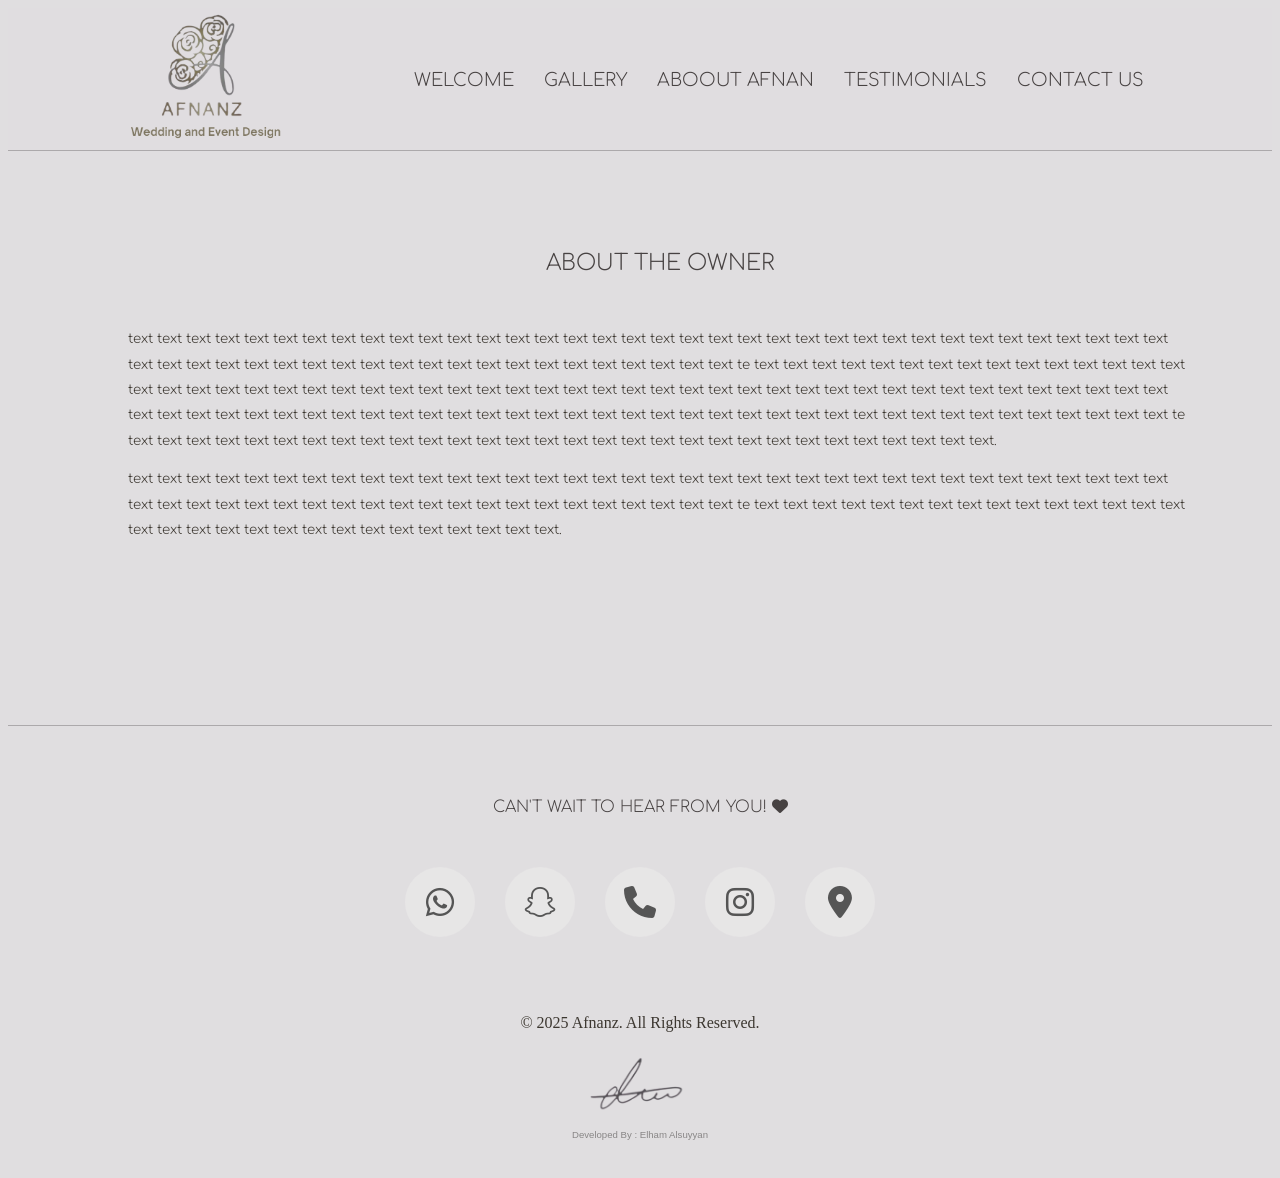
==== about.html @ 3531a4f0 "initial" ====
<!DOCTYPE html>
<html lang="en">

<head>

  <meta charset="UTF-8">
  <meta name="viewport" content="width=device-width, initial-scale=1.0">
  <title>Afnanz</title>
  <link rel="stylesheet" href="styles.css">
  <link rel="preconnect" href="https://fonts.googleapis.com">
  <link rel="preconnect" href="https://fonts.gstatic.com" crossorigin>
  <link href="https://fonts.googleapis.com/css2?family=Lugrasimo&family=Playwrite+AU+SA:wght@100..400&display=swap"
    rel="stylesheet">
  <!--to user html icons   -    from the most popular package, called 'Font Awesome' Icons.-->
  <link href="https://cdnjs.cloudflare.com/ajax/libs/font-awesome/6.6.0/css/all.min.css" rel="stylesheet">
  <link rel="preconnect" href="https://fonts.googleapis.com">
  <link rel="preconnect" href="https://fonts.gstatic.com" crossorigin>
  <link href="https://fonts.googleapis.com/css2?family=Zain:ital,wght@0,200;0,300;0,400;0,700;0,800;0,900;1,300;1,400&display=swap" rel="stylesheet">

 

<link rel="preconnect" href="https://fonts.googleapis.com">
<link rel="preconnect" href="https://fonts.gstatic.com" crossorigin>
<link href="https://fonts.googleapis.com/css2?family=Comfortaa:wght@300..700&family=Encode+Sans+SC:wght@100..900&family=Red+Hat+Text:ital,wght@0,300..700;1,300..700&family=Zain:ital,wght@0,200;0,300;0,400;0,700;0,800;0,900;1,300;1,400&display=swap" rel="stylesheet">








</head>

<body>

  <main>


    <!-- #####################################Header################################################## -->


    <!-- Header -->
    <header class="header">
      <!-- Logo -->
      <div class="logo-container">
        <img src="photos/icon.png" class="logo" alt="Logo">
      </div>
      <button class="menu-toggle">menu</button>
      <!-- Navigation Menu -->
      <nav class="menu">
        <ul>
          <li><a href="index.html">Welcome</a></li>
          <li><a href="gallery.html">Gallery</a></li>
          <li><a href="about.html">Aboout Afnan</a></li>
          <li><a href="testimonials.html">Testimonials</a></li>
          <li><a href="#contact">Contact Us</a></li>
        </ul>
      </nav>
    </header>


    <!-- #####################################Header-End################################################## -->





    
    <!-- About Afnan Section -->
    <section id="about" class="section-afnan">

        <div class="about-container">
         
          <div class="about-content">
            <h2>About the Owner</h2>
            <br>
            <p>
              Text Text Text Text Text Text Text Text Text Text Text Text Text Text Text Text Text Text Text Text Text
              Text Text Text Text Text Text Text
              Text Text Text Text Text Text Text Text Text Text Text Text Text Text Text Text Text Text Text Text Text
              Text Text Text Text Text Text Text Text Te
              Text Text Text Text Text Text Text Text Text Text Text Text Text Text Text Text Text Text Text
              Text Text Text Text Text Text Text Text Text Text Text
              Text Text Text Text Text Text Text Text Text Text Text Text Text Text Text Text Text Text Text Text Text
              Text Text Text Text Text Text Text
              Text Text Text Text Text Text Text Text Text Text Text Text Text Text Text Text Text Text Text Text Text
              Text Text Text Text Text Text Text Text Te
              Text Text Text Text Text Text Text Text Text Text Text Text Text Text Text Text Text Text Text
              Text Text Text Text Text Text Text Text Text Text Text.
            </p>
            <p>
              Text Text Text Text Text Text Text Text Text Text Text Text Text Text Text Text Text Text Text Text Text
              Text Text Text Text Text Text Text
              Text Text Text Text Text Text Text Text Text Text Text Text Text Text Text Text Text Text Text Text Text
              Text Text Text Text Text Text Text Text Te
              Text Text Text Text Text Text Text Text Text Text Text Text Text Text Text Text Text Text Text
              Text Text Text Text Text Text Text Text Text Text Text.
            </p>
          </div>
        </div>
        </div>
  
      </section>
  
  

      
      




      
    <!-- Contact Us Section -->
    <section id="contact" class="contact-section">

      <div class="body-div">

        <h4 class="contact-h4">Can't wait to hear from you! <i class="fa-solid fa-heart"></i></h4>
        <div class="contact-icons">
          <a href="https://wa.me/966500180181" target="_blank"><i class="fa-brands fa-whatsapp"></i></a>
          <a href="https://www.snapchat.com/add/afnannz_events" target="_blank"><i class="fab fa-snapchat"></i></a>
          <a href="tel:966500180181" target="_blank"><i class="fa-solid fa-phone"></i></a>
          <a href="https://l.wl.co/l?u=https://instagram.com/afnannz_weddings_?igshad%3DYmMTA2M2Y%3D" target="_blank"><i
              class="fab fa-instagram"></i></a>
          <a href="https://maps.app.goo.gl/Q1tNdZCwXKK1D2ro8?g_st=ic" target="_blank"><i
              class="fa-solid fa-location-dot"></i></a>

        </div>

      </div>

    </section>



    <!-- ################################Footer####################################################### -->

    <footer>
      <p style="font-family:-apple-system, BlinkMacSystemFont; text-transform: none;" >&copy; 2025 Afnanz. All Rights Reserved.</p>
      <a href="https://elm1100.github.io/eResume/"><img src="photos/elm.png" class="elm"></a>
      <p class="e-name" > Developed by : Elham Alsuyyan</p>
    </footer>

    <!-- ################################Footer-end####################################################### -->










        <!--Managing togge button on-pressed action-->
  <script>
    document.addEventListener("DOMContentLoaded", function () {
      const menuToggle = document.querySelector(".menu-toggle");
      const menu = document.querySelector(".menu");

      // Toggle menu visibility
      menuToggle.addEventListener("click", function () {
        menu.classList.toggle("active");
      });

      // Close menu when a navigation link is clicked
      document.querySelectorAll(".menu a").forEach((link) => {
        link.addEventListener("click", function () {
          menu.classList.remove("active");
        });
      });
    });
  </script>




    </body>

    </html>
---- styles.css ----
li {

  text-align: center;
}

ul {
  justify-items: center;
}

.bg-img {
  opacity: 0.4;
  margin-bottom: 0;
}




p ,p4{
  font-family: "Comfortaa", serif;
  color: rgb(71, 66, 66);
  font-weight: lighter;
  text-transform: capitalize;
}

body {

  font-family: "Comfortaa", serif;
  color: rgb(71, 66, 66);
  font-weight: lighter;
  
  background: rgb(224, 222, 224);
 
max-width: 100%;


}


h1,
h2,
h3,
h4 {
  font-family: "Comfortaa", serif;
  color: rgb(71, 66, 66);
  font-size:22px;
  text-transform:uppercase;
  font-weight: lighter;
}



p {
  font-family: "Comfortaa", serif;
  color: rgb(60, 55, 48);
  font-weight: lighter;
  text-transform:lowercase;
}






@media (max-width: 768px) {
 
body {

  font-family: "Comfortaa", serif;
  color: rgb(71, 66, 66);
  font-weight: lighter;
  
  background: rgb(224, 222, 224);
 
max-width: 100%;


}


h1,
h2,
h3,
h4 {
  font-family: "Comfortaa", serif;
  color: rgb(71, 66, 66);
  font-size: medium;
  text-transform:uppercase;
  font-weight: lighter;
}



p {
  font-family: "Comfortaa", serif;
  color: rgb(60, 55, 48);
  font-weight: lighter;
  font-size: small;
  text-transform:lowercase;
}


}







main {
  margin-top: 1px;
  width: 100%;
}





/* Hamburger menu button for mobile */
.menu-toggle {
  display: none;
  font-size: 15px;
  background: none;
  border: none;
  cursor: pointer;
}

/* Default styles for larger screens (e.g., laptops) */
.menu {
  display: flex;
  /* Ensures the menu is visible and horizontal by default */
  list-style: none;
  gap: 1rem;
  /* Adds spacing between items */
}


@media (min-width: 768px) {

  .logo-welcome {
    display: none;

  }
}



/* Hide the menu and activate dropdown behavior on smaller screens */
@media (max-width: 768px) {

  .logo {
    display: none;
  }

  header {
    display: flex;
    font-family: "Comfortaa", serif;
    justify-content: center; /* Center all items horizontally */
    align-items: center; /* Center all items vertically */
    border-bottom: 1px solid #ddd; /* Optional border for styling */
    gap: 10%; /* Adjusts space between child elements */
    width: 100%; /* Full width of the viewport */
    text-align: center;
    top: 0; /* Sticks the header to the top */
    position: fixed; /* Keeps the header fixed while scrolling */
    padding: 15px; /* Space inside the header */
    column-gap: 0px;
    z-index: 1000; /* Ensures the header is above content */

  }
  

  .menu {
    display: none;
    /* Hide the menu initially */
    
    /* Stack the menu items vertically */
    padding: 1rem;
    /* Optional: Add padding for dropdown */
    position: absolute;
    /* Position the menu absolutely */
    top: 50px;
    /* Position the menu directly below the button (adjust this value to match the button's height) */
    right: 0;
    /* Align to the right edge */
    width: 100%;
    /* Adjust the width of the menu */
    height: auto;
    /* Full height of the screen minus the button's height */

    /* Optional: Add a shadow for dropdown */
    overflow-y: auto;
    font-family: "Comfortaa", serif;
    /* Add scrolling if content overflows */
    z-index: 1000;
    /* Ensure the menu appears on top of other elements */
    background-color: #f4f4f4;


  }

  .menu ul {
width: 100%;
    font-size: smaller;
    /*nothing changes*/
margin-bottom: 20px;
    color: rgb(60, 55, 48);
    border-bottom:  2px solid #0c0b0b3f;

  }

  .menu.active {
    display: flex;
    /* Show the dropdown menu when active */
   
    padding: 0px;
    font-size: xx-small;
    width: 100%;

  }

  .menu a {
    font-size: small;
    line-height: 2.5em;
    font-family: "Comfortaa", serif;
  color: rgb(71, 66, 66);
  font-weight: lighter;
  text-transform:uppercase;
  }

  .menu-toggle {
    display: block;
    
    /* Scales with the container */
    padding-right: 0;
    /* Remove padding that shifts alignment */
    color: rgb(60, 55, 48);
    width: auto;
    /* Width as a percentage of the viewport width */
    height: auto;
    /* Height adjusts automatically to maintain proportions */
    padding: 0px;
    /* Centering styles */
    display: flex;
    /* Enable flexbox */
    justify-content: center;
    /* Center horizontally */
    font-family: "Comfortaa", serif;
    align-items: center;
    /* Center vertically */
    margin: 0 auto;
    /* Center within the container */
    margin-left: 0px;
    margin-right: 0px;
    margin-top: 10px;
    margin-bottom: 10px;
  }


}



/* Header container */
header {
  display: flex;
  justify-content: center;
  align-items: center;
  padding: 20px 10px;
  padding-bottom: 3px;
  border-bottom: 1px solid #0c0b0b3f;
  position: relative;
  padding-top: 5px;
  width: auto;
  top: 0;
  z-index: 1000;
  background: rgba(224, 222, 224, 0.774);
}

header img {
  justify-content: left;
}

header:hover {

  transition: 2s;

}

/* Logo styling */
.logo-container {
  text-align: center;

}

.logo {
  max-height: 130px;
  /* Adjust logo height as needed */
  object-fit: contain;
  padding-right: 120px;
  width: auto;
}

/* Navigation menu */
.menu ul {
  display: flex;
  justify-content: center;
  list-style: none;
  padding: 0;
  margin: 0;
  
 
  gap: 40px;
  column-gap: 10px;
  background: rgba(224, 222, 224, 0.774);
  

}

.menu li {
  display: inline-block;

}

.menu a {
  text-decoration: none;
  color: rgb(60, 55, 48);
  font-size: large;
  font-family: "Comfortaa", serif;
  color: rgb(71, 66, 66);
  font-weight: lighter;
  text-transform:uppercase;
  padding: 5px 10px;
  transition: color 0.3s ease;
}

.menu a:hover {
  color: #888;
}

/* Ensure responsiveness */
@media screen and (max-width: 768px) {
  .menu ul {
    flex-direction: column;
    gap: 20px;
  }

  .menu a {
    font-size: 14px;
  }
}
















.section {
  padding: 50px;
  text-align: center;

  scroll-margin-top: 180px;
}


@media (max-width: 768px) {


  .section {
    padding: 50px;
    text-align: center;
    scroll-margin-top: 180px;
  }


}

.section:nth-child(even) {

  background: #e0dee0;

}

.section:nth-child(odd) {
  background: #f4f4f4;

}

.section-afnan {
  scroll-margin-top: 60px;
  padding: 50px;
  margin-bottom: 90px;
  text-align: center;
  background: #e0dee0;
}



@media (max-width: 768px) {

  .section-afnan {
    scroll-margin-top: 80px;
    padding: 10px;

    text-align: center;
    background-image: linear-gradient(rgba(255, 255, 255, 0.7), rgba(255, 255, 255, 0.7)), url('photos/icon2.png');
    /* Apply a semi-transparent white overlay on top of the image */
    background-color: rgba(145, 142, 142, 0.9);
    /* Optional base color */
    background-blend-mode: overlay;
    /* Blend overlay effect */

    background-position: center;
    /* Center the image */

  }

}

.contact-section {
  padding: 50px;
  text-align: center;
  scroll-margin-top: 180px;
  background: #e0dee0;
  padding-bottom: 0px;
  border-top: 1px solid #0c0b0b3f;
}





.gallery-section {
  scroll-margin-top: 168px;
  padding: 20px;
  text-align: center;
  background: #e0dee0;
  padding-bottom: 40px;

}

@media (max-width: 768px) {

  .gallery-section {

    padding: 20px;
    text-align: center;
    background: #e0dee0;

  }

}


.welcome-section {
  padding: 50px;
  background: #e0dee0;
  /* Semi-transparent overlay color */
  background-blend-mode: overlay;
  height: 680px;
  display: flex;
  padding-top: 0px;
gap: 0px;
  row-gap: 0px;
  padding-bottom: 0px;
  flex-direction: column;
  justify-content: center;
  align-items: center;
  text-align: center;
  /* Centers text within each element */

}

.welcome-icon {
  display: none;
}

@media (min-width: 1200px) {
  .photo-grid {
    gap: 30px;
    padding: 20px;

  }
}

@media (max-width: 768px) {
  .welcome-section {

    padding: 10px;
    text-align: center;
    padding-top: 0px;
    background: #e0dee0;
    /* Semi-transparent overlay color */

    display: flex;
    flex-direction: column;
    justify-content: center;
    align-items: center;
    text-align: center;
    /* Centers text within each element */
    height: 600px;
    padding-bottom: 60px;
  }

  .welcome-icon {
    display: inline;
    height: 130px;
    
    margin-bottom: 30px;


  }

}




















.container {
  max-width: 1200px;
  margin: auto;
  padding: 15px;
}

h2 {
  font-family: "Comfortaa", serif;
  padding-top: 20px;
  padding-bottom: 20px;
  margin: 0;
}

.testimonial {
  font-family: "Comfortaa", serif;

}

.testimonial-p {

  font-family: "Comfortaa", serif;
  line-height: 1.7;
  font-weight: bold;

  font-size: medium;

}















.about-container {
  display: flex;
  align-items: center;
  justify-content: center;
  padding: 30px;
  max-width: 1200px;
  margin: auto;

}

.about-image {
  flex: 1;
  max-width: 20%;
  height: auto;
  margin-right: 30px;
}

.about-image img {
  width: 90%;
  height: auto;
  border-radius: 10px;
}

@media (max-width: 768px) {
  .about-image {
    display: none;
    /* Hide the image container */
  }
}

.about-content {
  flex: 1;
  padding-left: 40px;
}

@media (max-width: 768px) {
  .about-content {
    flex: 1 1 100%;
    /* Allow it to take the full width */
    padding-left: 0;
    /* Remove left padding for better alignment */
    text-align: center;
    /* Optional: Center-align the text if needed */
  }
}



.about-content p {
  font-size: smaller;
  line-height: 1.9;
  text-align: left;
}


@media (max-width: 768px) {

  .about-container img {
    display: none;

  }


  .about-container {
    display: flex;
    align-items: center;
    justify-content: center;
    padding: 35px;
    padding-top: 0px;
    max-width: 1200px;
    margin: auto;

  }


}









.contact-icons {
  display: flex;
  gap: 30px;
  /* Adjust gap for smaller screens */
  width: 100%;
  justify-content: center;
  align-items: center;
  flex-wrap: wrap;
  /* Ensure icons wrap on smaller screens */
  padding-top: 30px;
}

.contact-icons a {
  text-decoration: none;
  color: #555;
  font-size: 2rem;
  /* Default size */
  transition: color 0.3s ease;
}

.contact-icons a:hover {
  color: #0078d7;
}

.contact-icons i {
  display: inline-block;
  width: 70px;
  height: 70px;
  background: #e7e6e6;
  border-radius: 50%;
  display: flex;
  justify-content: center;
  align-items: center;
  transition: background 0.3s ease;
}

.contact-icons i:hover {
  background: #0078d7;
  color: #fff;
}

/* Responsive styles for smaller screens */
@media (max-width: 768px) {
  .contact-icons {
    gap: 20px;
    /* Reduce gap for smaller screens */
  }

  .contact-icons i {
    width: 50px;
    /* Smaller icon size */
    height: 50px;
  }

  .contact-icons a {
    font-size: 1.5rem;
    /* Adjust font size */
  }
}

@media (max-width: 480px) {
  .contact-icons {
    gap: 15px;
    /* Further reduce gap */
  }

  .contact-icons i {
    width: 40px;
    /* Even smaller icon size */
    height: 40px;
  }

  .contact-icons a {
    font-size: 1.2rem;
    /* Smaller font size for mobile */
  }

}

.contact-h4 {
  font-size: medium;
  text-decoration: wavy;
}



.body-div {
  width: 100%;

  font-family: "Comfortaa", serif;
  justify-content: center;
  align-items: center;
  height: 20vh;
  margin: 0;
}









.e-name {
  margin-top: 0px;
  font-family: 'Trebuchet MS', 'Lucida Sans Unicode', 'Lucida Grande', 'Lucida Sans', Arial, sans-serif;
  text-transform: capitalize;
  color: rgb(136, 134, 134);
  font-size: 0.6rem;
}




.elm {
  width: 150px;
  height: auto;
}

.elm:hover {

  width: 150px;
  height: auto;
}


footer {
  text-align: center;
  padding: 20px;
  font-family: "Comfortaa", serif;
  background: #e0dee0;
  color: rgb(60, 55, 48);
}



























p {
  font-family: "Comfortaa", serif;
}



h1,
h2,
h3,
h4 {
  font-family: "Comfortaa", serif;
}


.logo-gallery {
  width: 12%;
  padding-right: 30px;
}

/* General grid styling */
.photo-grid {

  display: grid;
  grid-template-columns: 1fr 1fr;
  /* Responsive columns */
  gap: 20px;

  padding: 10px;
  /* Reduced padding for better responsiveness */
}



.photo-item {
  text-align: center;
  background: white;
  overflow: hidden;


  padding: 20px;
  /* Reduced padding for smaller items on smaller screens */

}

/* Image styling */
.photo-item img {
  width: 100%;
  height: 100%;
  display: block;
}




/* Photo label styling */
.photo-label {
  font-size: 16px;
  font-family: "Comfortaa", serif;
  margin: 10px 0;
  color: #666;
  margin-top: 15px;
  /* Reduced margin for smaller screens */
}

.menu-toggle-back {

  display: block;
  font-size: 2em;
  /* Scales with the container */
  padding-right: 80px;
  color: #dd0c0c;
  /* Show the toggle button on small screens */
  width: 10vw;
  /* Width as a percentage of the viewport width */
  height: auto;
  /* Height adjusts automatically to maintain proportions */
  align-items: flex-start;
  border: 0;
  padding-right: auto;
  padding: 40px;
  background-color: rgba(0, 0, 0, 0)
}



/* Media query for larger screens */
@media (min-width: 1200px) {
  .photo-grid {
    gap: 30px;
    padding: 20px;

  }





  .photo-item {
    padding: 30px;
  }

  .photo-label {
    font-size: 18px;
  }
}

/* Media query for smaller screens */
@media (max-width: 768px) {
  .photo-grid {
    grid-template-columns: repeat(auto-fit, minmax(200px, 1fr));
    /* Adjust for smaller screens */
    padding: 20px;

    padding-left: 0px;
    padding-right: 0px;
  }

  .photo-item {
    padding: 15px;
  }

  .logo-gallery {
    display: none;
  }

  .photo-label {
    font-size: 14px;
  }
}

.menu-toggle-back {

  display: block;
  font-size: 2em;
  /* Scales with the container */
  padding-right: 80px;
  color: #dd0c0c;
  /* Show the toggle button on small screens */
  width: 10vw;
  /* Width as a percentage of the viewport width */
  height: auto;
  /* Height adjusts automatically to maintain proportions */
  align-items: flex-start;
  border: 0;
  padding-right: auto;
  padding: 3%;

}

/* Media query for very small screens */
@media (max-width: 480px) {
  .photo-grid {
    grid-template-columns: 1fr;
    /* Single column layout */
    gap: 10px;
  }

  .photo-item {
    padding: 10px;
  }

  .photo-label {
    font-size: 12px;
  }
}


.arrow {
  position: absolute;
  top: 50%;
  transform: translateY(-50%);
  background: transparent;
  border: none;
  font-size: 24px;
  cursor: pointer;
}

.arrow.left {
  left: 10px;
}

.arrow.right {
  right: 10px;
}







/* Photo item styling */
.photo-item1 {

  /* Reduced padding for smaller items on smaller screens */
  text-align: center;
  font-size: 18px;
  font-weight: bold;
  margin-bottom: 10px;
  position: relative;
  display: flex;
  flex-direction: column;
  align-items: center;
  padding: 10px;
  /* Add padding around the div */
  height: 30rem;
  padding-left: 0px;
  padding-right: 0px;
}

.category-label {
  text-align: center;
  font-size: 18px;
  font-weight: bold;
  margin-bottom: 10px;
}

/* Image styling */
.photo-item1 img {
  width: 100%;
  height: 100%;
  max-width: 100%;
  /* Ensures images fit properly */
  display: block;
  /* Prevents extra spacing under images */
  display: none;
}

.photo-item1 img.active {
  width: 100%;
  height: 100%;
  display: block;
}




/* Photo item styling */
.photo-item2 {
  text-align: center;
  background: white;
  overflow: hidden;
  border-radius: 10px;
  box-shadow: 0 4px 6px rgba(0, 0, 0, 0.1);
  padding: 10px;
  position: relative;
  height: 15rem;
  max-width: 700px;
  overflow: hidden;
  /* Reduced padding for smaller items on smaller screens */
}

/* Image styling */
.photo-item2 img {
  width: 100%;
  height: 100%;

  display: none;
}

.photo-item2 img.active {
  width: 100%;
  height: 100%;
  display: block;
}





























.grid-container {
  display: grid;
  grid-template-columns: 1fr;
  gap: 40px;
  /* Reduced gap */
  padding: 10px;
  padding-top: 20px;
  justify-items: center;
}

@media (max-width: 780px) {
  .grid-container {
    grid-template-columns: 1fr;
    gap: 10px;
    padding-top: 40px;
  }
}

.grid-item {
  position: relative;
  background: #605f5f12;
  border-radius: 8px;
  overflow: hidden;
  box-shadow: 0 4px 6px rgba(0, 0, 0, 0.1);
  font-size: 0.85rem;
  padding: 10px;

  /* Allow height to adjust dynamically */
  text-align: center;
  width: 89%;
}

@media (max-width: 780px) {

  .grid-item {
    position: relative;
    background: #fff;
    border-radius: 8px;
    overflow: hidden;
    box-shadow: 0 4px 6px rgba(0, 0, 0, 0.1);
    font-size: 0.85rem;
    padding: 10px;
    height: auto;
    /* Allow height to adjust dynamically */
    text-align: center;
    width: 100%;
  }
}

.label {
  text-align: center;
  font-size: 16px;
  font-weight: bold;
  margin-bottom: 5px;
}

.slider {
  position: relative;
  width: 100%;
  overflow: hidden;
}

.slides {
  display: flex;
  transition: transform 0.5s ease-in-out;
}

.slides img {
  width: 100%;
  max-height: 530px;
  /* Restrict image height */
  object-fit: contain;
  /* Ensure the image scales proportionally */
  flex-shrink: 0;
}


.slides-wel {
  display: flex;
  transition: transform 0.5s ease-in-out;
}


.slides-wel img {
  width: 100%;
  max-height: 530px;
  /* Restrict image height */
  object-fit: contain;
  /* Ensure the image scales proportionally */
  flex-shrink: 0;
}

@media (max-width: 780px) {

  .slides-wel img {
    display: none;
  }

}

.arrow {
  position: absolute;
  top: 50%;
  transform: translateY(-50%);
  background: rgba(36, 36, 36, 0.3);
  color: rgba(227, 222, 222, 0.469);
  border: none;
  padding: 8px;
  cursor: pointer;
  z-index: 3;
}

.arrow.left {
  left: 8px;
}

.arrow.right {
  right: 8px;
}

.arrow:hover {
  background: rgba(0, 0, 0, 0.8);
}

































.slideshow-container {
  position: relative;
  max-width: 100%;
  overflow: hidden;
}

.slides {
  display: flex;
  position: relative;
  transition: transform 0.5s ease-in-out;
  align-items: center;
}

.slide {
  flex: 0 0 auto;
  /* Prevent shrinking, ensure each image takes full space */
  width: 100%;
  box-sizing: border-box;
}

.slide img {
  display: block;
  width: 100%;
  height: auto;
}

/* Navigation buttons */
.prev,
.next {
  position: absolute;
  top: 50%;
  transform: translateY(-50%);
  background-color: rgba(0, 0, 0, 0.5);
  color: white;
  border: none;
  padding: 10px 20px;
  cursor: pointer;
  z-index: 10;
}

.prev {
  left: 10px;
}

.next {
  right: 10px;
}

.prev:hover,
.next:hover {
  background-color: rgba(0, 0, 0, 0.8);
}



















@media (max-width: 768px) {

  .wel-vid {
    height: 32%;

  }

}






.wel-h1{
  margin-top: 0px;
  margin-bottom: 5px;
}
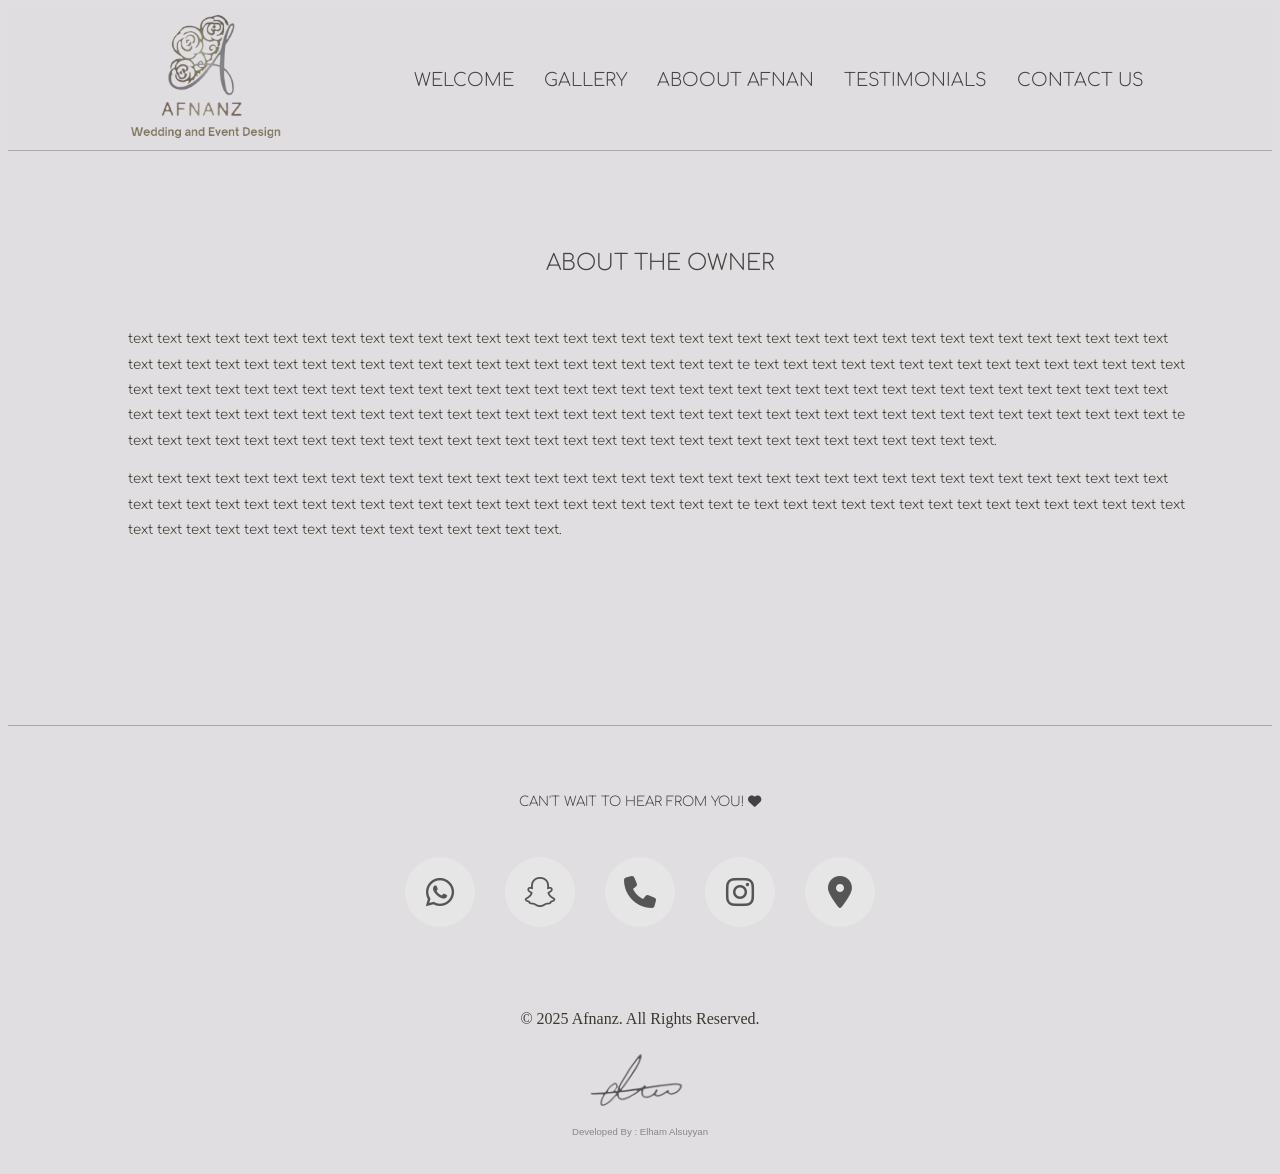
==== commit f9b21d16: "update" ====
--- a/about.html
+++ b/about.html
@@ -17,7 +17,7 @@
   <link rel="preconnect" href="https://fonts.gstatic.com" crossorigin>
   <link href="https://fonts.googleapis.com/css2?family=Zain:ital,wght@0,200;0,300;0,400;0,700;0,800;0,900;1,300;1,400&display=swap" rel="stylesheet">
 
- 
+  <link rel="icon" href="photos/icon2.png">
 
 <link rel="preconnect" href="https://fonts.googleapis.com">
 <link rel="preconnect" href="https://fonts.gstatic.com" crossorigin>
--- a/styles.css
+++ b/styles.css
@@ -13,7 +13,12 @@
 }
 
 
-
+a{
+  
+  font-family: "Comfortaa", serif;
+  color: rgb(71, 66, 66);
+  font-weight: lighter;
+}
 
 p ,p4{
   font-family: "Comfortaa", serif;
@@ -254,7 +259,15 @@
     margin-right: 0px;
     margin-top: 10px;
     margin-bottom: 10px;
-  }
+    text-transform:uppercase;
+  font-weight: lighter;
+  }
+
+  .menu-toggle:hover {
+    
+    color: rgba(60, 55, 48, 0.534);
+  }
+
 
 
 }
@@ -411,18 +424,8 @@
   .section-afnan {
     scroll-margin-top: 80px;
     padding: 10px;
-
+    margin-top: 50px;
     text-align: center;
-    background-image: linear-gradient(rgba(255, 255, 255, 0.7), rgba(255, 255, 255, 0.7)), url('photos/icon2.png');
-    /* Apply a semi-transparent white overlay on top of the image */
-    background-color: rgba(145, 142, 142, 0.9);
-    /* Optional base color */
-    background-blend-mode: overlay;
-    /* Blend overlay effect */
-
-    background-position: center;
-    /* Center the image */
-
   }
 
 }
@@ -749,7 +752,7 @@
 }
 
 .contact-h4 {
-  font-size: medium;
+  font-size: smaller;
   text-decoration: wavy;
 }
 
@@ -793,6 +796,10 @@
 
   width: 150px;
   height: auto;
+  background-color: #bbb9b961;
+  transition: 3s;
+  border-radius: 70%;
+
 }
 
 
@@ -894,24 +901,7 @@
   /* Reduced margin for smaller screens */
 }
 
-.menu-toggle-back {
-
-  display: block;
-  font-size: 2em;
-  /* Scales with the container */
-  padding-right: 80px;
-  color: #dd0c0c;
-  /* Show the toggle button on small screens */
-  width: 10vw;
-  /* Width as a percentage of the viewport width */
-  height: auto;
-  /* Height adjusts automatically to maintain proportions */
-  align-items: flex-start;
-  border: 0;
-  padding-right: auto;
-  padding: 40px;
-  background-color: rgba(0, 0, 0, 0)
-}
+
 
 
 
@@ -1209,7 +1199,7 @@
 
 .slides-wel img {
   width: 100%;
-  max-height: 530px;
+  max-height: 700px;
   /* Restrict image height */
   object-fit: contain;
   /* Ensure the image scales proportionally */
@@ -1219,7 +1209,7 @@
 @media (max-width: 780px) {
 
   .slides-wel img {
-    display: none;
+  
   }
 
 }
@@ -1355,6 +1345,7 @@
 
   .wel-vid {
     height: 32%;
+    display: none;
 
   }
 
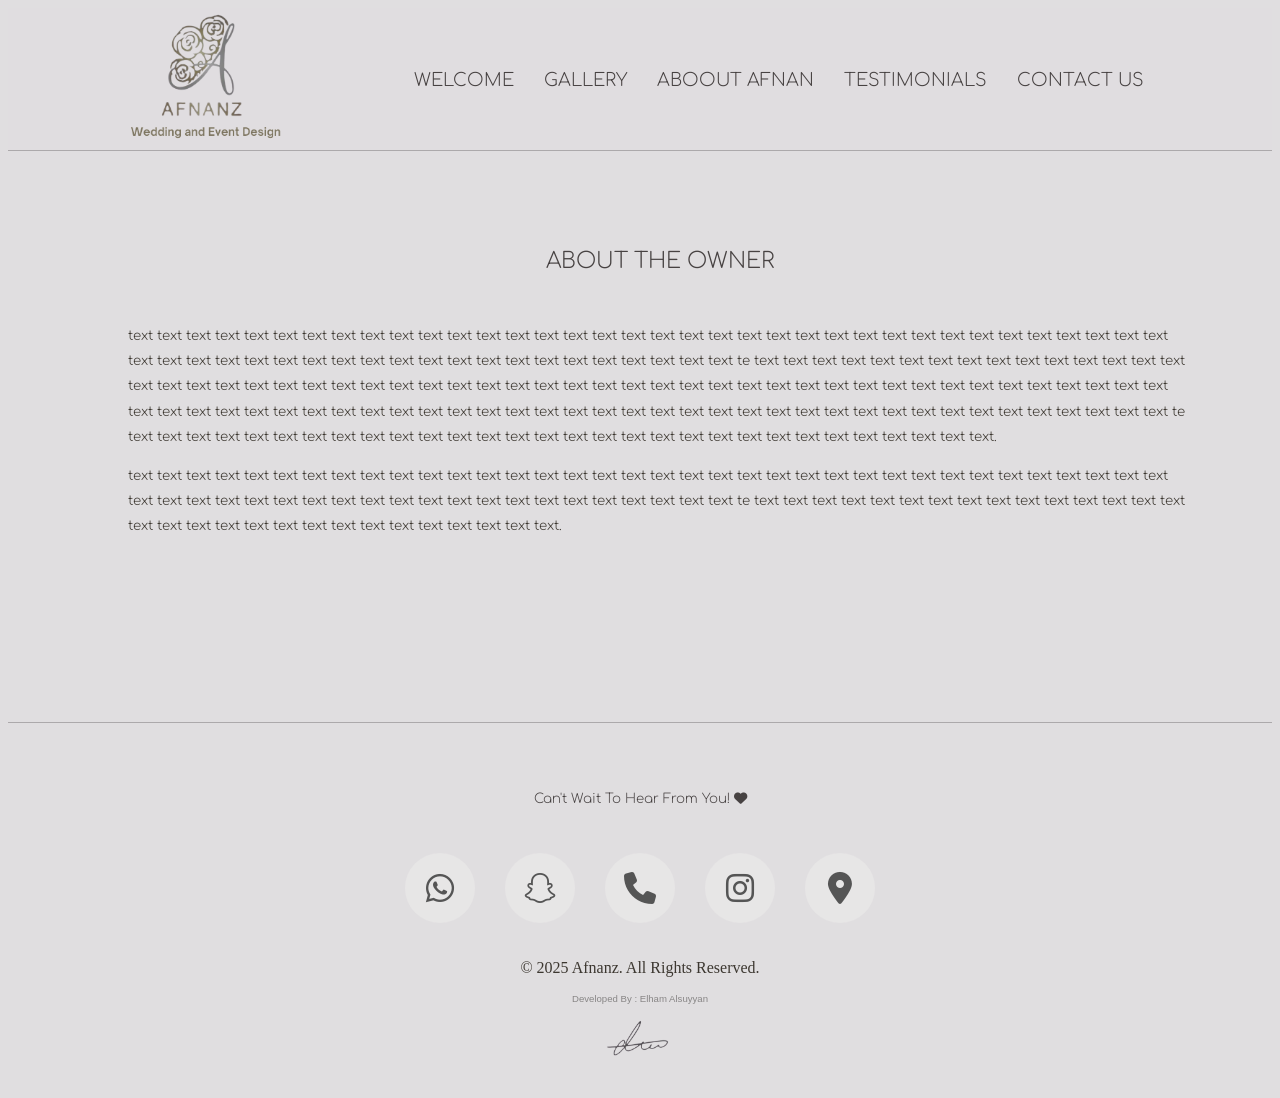
==== commit cb34623c: "update" ====
--- a/about.html
+++ b/about.html
@@ -139,12 +139,13 @@
 
     <footer>
       <p style="font-family:-apple-system, BlinkMacSystemFont; text-transform: none;" >&copy; 2025 Afnanz. All Rights Reserved.</p>
+      <p class="e-name" > Developed by : Elham Alsuyyan</p>
       <a href="https://elm1100.github.io/eResume/"><img src="photos/elm.png" class="elm"></a>
-      <p class="e-name" > Developed by : Elham Alsuyyan</p>
+      
+      <!--<button id="language-toggle">Switch to Arabic</button>-->
     </footer>
 
     <!-- ################################Footer-end####################################################### -->
-
 
 
 
--- a/styles.css
+++ b/styles.css
@@ -1,3 +1,4 @@
+/*basic styles*/
 li {
 
   text-align: center;
@@ -7,35 +8,22 @@
   justify-items: center;
 }
 
-.bg-img {
-  opacity: 0.4;
-  margin-bottom: 0;
-}
-
-
-a{
-  
+a {
+
+  font-family: "Comfortaa", serif;
+  color: rgb(191, 28, 28);
+  font-weight: lighter;
+}
+
+body {
+
   font-family: "Comfortaa", serif;
   color: rgb(71, 66, 66);
   font-weight: lighter;
-}
-
-p ,p4{
-  font-family: "Comfortaa", serif;
-  color: rgb(71, 66, 66);
-  font-weight: lighter;
-  text-transform: capitalize;
-}
-
-body {
-
-  font-family: "Comfortaa", serif;
-  color: rgb(71, 66, 66);
-  font-weight: lighter;
-  
+
   background: rgb(224, 222, 224);
- 
-max-width: 100%;
+
+  max-width: 100%;
 
 
 }
@@ -47,67 +35,55 @@
 h4 {
   font-family: "Comfortaa", serif;
   color: rgb(71, 66, 66);
-  font-size:22px;
-  text-transform:uppercase;
+  font-size: 22px;
+  text-transform: uppercase;
   font-weight: lighter;
 }
-
-
 
 p {
   font-family: "Comfortaa", serif;
   color: rgb(60, 55, 48);
   font-weight: lighter;
-  text-transform:lowercase;
-}
-
-
-
-
-
-
+  text-transform: lowercase;
+}
+
+
+
+
+
+/*basic styles when screen gets smaller*/
 @media (max-width: 768px) {
- 
-body {
-
-  font-family: "Comfortaa", serif;
-  color: rgb(71, 66, 66);
-  font-weight: lighter;
-  
-  background: rgb(224, 222, 224);
- 
-max-width: 100%;
-
-
-}
-
-
-h1,
-h2,
-h3,
-h4 {
-  font-family: "Comfortaa", serif;
-  color: rgb(71, 66, 66);
-  font-size: medium;
-  text-transform:uppercase;
-  font-weight: lighter;
-}
-
-
-
-p {
-  font-family: "Comfortaa", serif;
-  color: rgb(60, 55, 48);
-  font-weight: lighter;
-  font-size: small;
-  text-transform:lowercase;
-}
-
-
-}
-
-
-
+
+  body {
+
+    font-family: "Comfortaa", serif;
+    color: rgb(71, 66, 66);
+    font-weight: lighter;
+    background: rgb(224, 222, 224);
+    max-width: 100%;
+
+  }
+
+  h1,
+  h2,
+  h3,
+  h4 {
+    font-family: "Comfortaa", serif;
+    color: rgb(71, 66, 66);
+    font-size: medium;
+    text-transform: uppercase;
+    font-weight: lighter;
+  }
+
+  p {
+    font-family: "Comfortaa", serif;
+    color: rgb(60, 55, 48);
+    font-weight: lighter;
+    font-size: small;
+    text-transform: lowercase;
+  }
+
+}
 
 
 
@@ -121,7 +97,7 @@
 
 
 
-/* Hamburger menu button for mobile */
+/*  menu button for mobile */
 .menu-toggle {
   display: none;
   font-size: 15px;
@@ -160,25 +136,34 @@
   header {
     display: flex;
     font-family: "Comfortaa", serif;
-    justify-content: center; /* Center all items horizontally */
-    align-items: center; /* Center all items vertically */
-    border-bottom: 1px solid #ddd; /* Optional border for styling */
-    gap: 10%; /* Adjusts space between child elements */
-    width: 100%; /* Full width of the viewport */
+    justify-content: center;
+    /* Center all items horizontally */
+    align-items: center;
+    /* Center all items vertically */
+    border-bottom: 1px solid #ddd;
+    /* Optional border for styling */
+    gap: 10%;
+    /* Adjusts space between child elements */
+    width: 100%;
+    /* Full width of the viewport */
     text-align: center;
-    top: 0; /* Sticks the header to the top */
-    position: fixed; /* Keeps the header fixed while scrolling */
-    padding: 15px; /* Space inside the header */
+    top: 0;
+    /* Sticks the header to the top */
+    position: fixed;
+    /* Keeps the header fixed while scrolling */
+    padding: 15px;
+    /* Space inside the header */
     column-gap: 0px;
-    z-index: 1000; /* Ensures the header is above content */
-
-  }
-  
+    z-index: 1000;
+    /* Ensures the header is above content */
+
+  }
+
 
   .menu {
     display: none;
     /* Hide the menu initially */
-    
+
     /* Stack the menu items vertically */
     padding: 1rem;
     /* Optional: Add padding for dropdown */
@@ -205,19 +190,19 @@
   }
 
   .menu ul {
-width: 100%;
+    width: 100%;
     font-size: smaller;
     /*nothing changes*/
-margin-bottom: 20px;
+    margin-bottom: 20px;
     color: rgb(60, 55, 48);
-    border-bottom:  2px solid #0c0b0b3f;
+    border-bottom: 2px solid #0c0b0b3f;
 
   }
 
   .menu.active {
     display: flex;
     /* Show the dropdown menu when active */
-   
+
     padding: 0px;
     font-size: xx-small;
     width: 100%;
@@ -228,14 +213,14 @@
     font-size: small;
     line-height: 2.5em;
     font-family: "Comfortaa", serif;
-  color: rgb(71, 66, 66);
-  font-weight: lighter;
-  text-transform:uppercase;
+    color: rgb(71, 66, 66);
+    font-weight: lighter;
+    text-transform: uppercase;
   }
 
   .menu-toggle {
     display: block;
-    
+
     /* Scales with the container */
     padding-right: 0;
     /* Remove padding that shifts alignment */
@@ -259,12 +244,12 @@
     margin-right: 0px;
     margin-top: 10px;
     margin-bottom: 10px;
-    text-transform:uppercase;
-  font-weight: lighter;
+    text-transform: uppercase;
+    font-weight: lighter;
   }
 
   .menu-toggle:hover {
-    
+
     color: rgba(60, 55, 48, 0.534);
   }
 
@@ -321,12 +306,12 @@
   list-style: none;
   padding: 0;
   margin: 0;
-  
- 
+
+
   gap: 40px;
   column-gap: 10px;
   background: rgba(224, 222, 224, 0.774);
-  
+
 
 }
 
@@ -342,7 +327,7 @@
   font-family: "Comfortaa", serif;
   color: rgb(71, 66, 66);
   font-weight: lighter;
-  text-transform:uppercase;
+  text-transform: uppercase;
   padding: 5px 10px;
   transition: color 0.3s ease;
 }
@@ -473,7 +458,7 @@
   height: 680px;
   display: flex;
   padding-top: 0px;
-gap: 0px;
+  gap: 0px;
   row-gap: 0px;
   padding-bottom: 0px;
   flex-direction: column;
@@ -518,7 +503,7 @@
   .welcome-icon {
     display: inline;
     height: 130px;
-    
+
     margin-bottom: 30px;
 
 
@@ -544,20 +529,13 @@
 
 
 
-
+/*testimonials section styles*/
 .container {
   max-width: 1200px;
   margin: auto;
   padding: 15px;
 }
 
-h2 {
-  font-family: "Comfortaa", serif;
-  padding-top: 20px;
-  padding-bottom: 20px;
-  margin: 0;
-}
-
 .testimonial {
   font-family: "Comfortaa", serif;
 
@@ -568,25 +546,44 @@
   font-family: "Comfortaa", serif;
   line-height: 1.7;
   font-weight: bold;
-
+  color: rgba(71, 66, 66, 0.784);
   font-size: medium;
 
 }
 
-
-
-
-
-
-
-
-
-
-
-
-
-
-
+.author {
+
+  color: rgba(71, 66, 66, 0.784);
+}
+
+@media (max-width: 768px) {
+
+
+  .testimonial-p {
+
+    font-size: smaller;
+
+  }
+
+  .author {
+
+    font-size: x-small;
+  }
+}
+
+
+
+
+
+
+
+
+
+
+
+
+
+/*about section styles*/
 .about-container {
   display: flex;
   align-items: center;
@@ -610,30 +607,10 @@
   border-radius: 10px;
 }
 
-@media (max-width: 768px) {
-  .about-image {
-    display: none;
-    /* Hide the image container */
-  }
-}
-
 .about-content {
   flex: 1;
   padding-left: 40px;
 }
-
-@media (max-width: 768px) {
-  .about-content {
-    flex: 1 1 100%;
-    /* Allow it to take the full width */
-    padding-left: 0;
-    /* Remove left padding for better alignment */
-    text-align: center;
-    /* Optional: Center-align the text if needed */
-  }
-}
-
-
 
 .about-content p {
   font-size: smaller;
@@ -641,7 +618,6 @@
   text-align: left;
 }
 
-
 @media (max-width: 768px) {
 
   .about-container img {
@@ -649,6 +625,10 @@
 
   }
 
+  .about-image {
+    display: none;
+    /* Hide the image container */
+  }
 
   .about-container {
     display: flex;
@@ -661,17 +641,25 @@
 
   }
 
-
-}
-
-
-
-
-
-
-
-
-
+  .about-content {
+    flex: 1 1 100%;
+    /* Allow it to take the full width */
+    padding-left: 0;
+    /* Remove left padding for better alignment */
+    text-align: center;
+    /* Optional: Center-align the text if needed */
+  }
+
+}
+
+
+
+
+
+
+
+
+/*contact section styles*/
 .contact-icons {
   display: flex;
   gap: 30px;
@@ -713,6 +701,14 @@
   color: #fff;
 }
 
+.contact-h4 {
+
+  font-size: smaller;
+  text-decoration: wavy;
+  text-transform: capitalize;
+
+}
+
 /* Responsive styles for smaller screens */
 @media (max-width: 768px) {
   .contact-icons {
@@ -732,50 +728,18 @@
   }
 }
 
-@media (max-width: 480px) {
-  .contact-icons {
-    gap: 15px;
-    /* Further reduce gap */
-  }
-
-  .contact-icons i {
-    width: 40px;
-    /* Even smaller icon size */
-    height: 40px;
-  }
-
-  .contact-icons a {
-    font-size: 1.2rem;
-    /* Smaller font size for mobile */
-  }
-
-}
-
-.contact-h4 {
-  font-size: smaller;
-  text-decoration: wavy;
-}
-
-
-
-.body-div {
-  width: 100%;
-
-  font-family: "Comfortaa", serif;
-  justify-content: center;
-  align-items: center;
-  height: 20vh;
-  margin: 0;
-}
-
-
-
-
-
-
-
-
-
+
+
+
+
+
+
+
+
+
+
+
+/*developer name styles*/
 .e-name {
   margin-top: 0px;
   font-family: 'Trebuchet MS', 'Lucida Sans Unicode', 'Lucida Grande', 'Lucida Sans', Arial, sans-serif;
@@ -784,25 +748,24 @@
   font-size: 0.6rem;
 }
 
-
-
-
+/*elm logo styles*/
 .elm {
+  width: 100px;
+  height: auto;
+}
+
+/*elm logo styles when hover*/
+.elm:hover {
+
   width: 150px;
   height: auto;
-}
-
-.elm:hover {
-
-  width: 150px;
-  height: auto;
-  background-color: #bbb9b961;
+  background-color: #bbb9b934;
   transition: 3s;
   border-radius: 70%;
 
 }
 
-
+/*footer styles*/
 footer {
   text-align: center;
   padding: 20px;
@@ -837,24 +800,7 @@
 
 
 
-p {
-  font-family: "Comfortaa", serif;
-}
-
-
-
-h1,
-h2,
-h3,
-h4 {
-  font-family: "Comfortaa", serif;
-}
-
-
-.logo-gallery {
-  width: 12%;
-  padding-right: 30px;
-}
+
 
 /* General grid styling */
 .photo-grid {
@@ -987,110 +933,6 @@
 }
 
 
-.arrow {
-  position: absolute;
-  top: 50%;
-  transform: translateY(-50%);
-  background: transparent;
-  border: none;
-  font-size: 24px;
-  cursor: pointer;
-}
-
-.arrow.left {
-  left: 10px;
-}
-
-.arrow.right {
-  right: 10px;
-}
-
-
-
-
-
-
-
-/* Photo item styling */
-.photo-item1 {
-
-  /* Reduced padding for smaller items on smaller screens */
-  text-align: center;
-  font-size: 18px;
-  font-weight: bold;
-  margin-bottom: 10px;
-  position: relative;
-  display: flex;
-  flex-direction: column;
-  align-items: center;
-  padding: 10px;
-  /* Add padding around the div */
-  height: 30rem;
-  padding-left: 0px;
-  padding-right: 0px;
-}
-
-.category-label {
-  text-align: center;
-  font-size: 18px;
-  font-weight: bold;
-  margin-bottom: 10px;
-}
-
-/* Image styling */
-.photo-item1 img {
-  width: 100%;
-  height: 100%;
-  max-width: 100%;
-  /* Ensures images fit properly */
-  display: block;
-  /* Prevents extra spacing under images */
-  display: none;
-}
-
-.photo-item1 img.active {
-  width: 100%;
-  height: 100%;
-  display: block;
-}
-
-
-
-
-/* Photo item styling */
-.photo-item2 {
-  text-align: center;
-  background: white;
-  overflow: hidden;
-  border-radius: 10px;
-  box-shadow: 0 4px 6px rgba(0, 0, 0, 0.1);
-  padding: 10px;
-  position: relative;
-  height: 15rem;
-  max-width: 700px;
-  overflow: hidden;
-  /* Reduced padding for smaller items on smaller screens */
-}
-
-/* Image styling */
-.photo-item2 img {
-  width: 100%;
-  height: 100%;
-
-  display: none;
-}
-
-.photo-item2 img.active {
-  width: 100%;
-  height: 100%;
-  display: block;
-}
-
-
-
-
-
-
 
 
 
@@ -1206,37 +1048,23 @@
   flex-shrink: 0;
 }
 
-@media (max-width: 780px) {
+
+
+
+
+
+
+/*hide welcome page slides picture when screen is bigger that 780px*/
+@media (min-width: 780px) {
 
   .slides-wel img {
-  
-  }
-
-}
-
-.arrow {
-  position: absolute;
-  top: 50%;
-  transform: translateY(-50%);
-  background: rgba(36, 36, 36, 0.3);
-  color: rgba(227, 222, 222, 0.469);
-  border: none;
-  padding: 8px;
-  cursor: pointer;
-  z-index: 3;
-}
-
-.arrow.left {
-  left: 8px;
-}
-
-.arrow.right {
-  right: 8px;
-}
-
-.arrow:hover {
-  background: rgba(0, 0, 0, 0.8);
-}
+
+    display: none;
+
+  }
+}
+
+
 
 
 
@@ -1340,11 +1168,11 @@
 
 
 
-
+/*hides welcome page video when page is smaller */
 @media (max-width: 768px) {
 
   .wel-vid {
-    height: 32%;
+
     display: none;
 
   }
@@ -1355,8 +1183,8 @@
 
 
 
-
-.wel-h1{
+/*h1 in welcome page styles */
+.wel-h1 {
   margin-top: 0px;
   margin-bottom: 5px;
 }
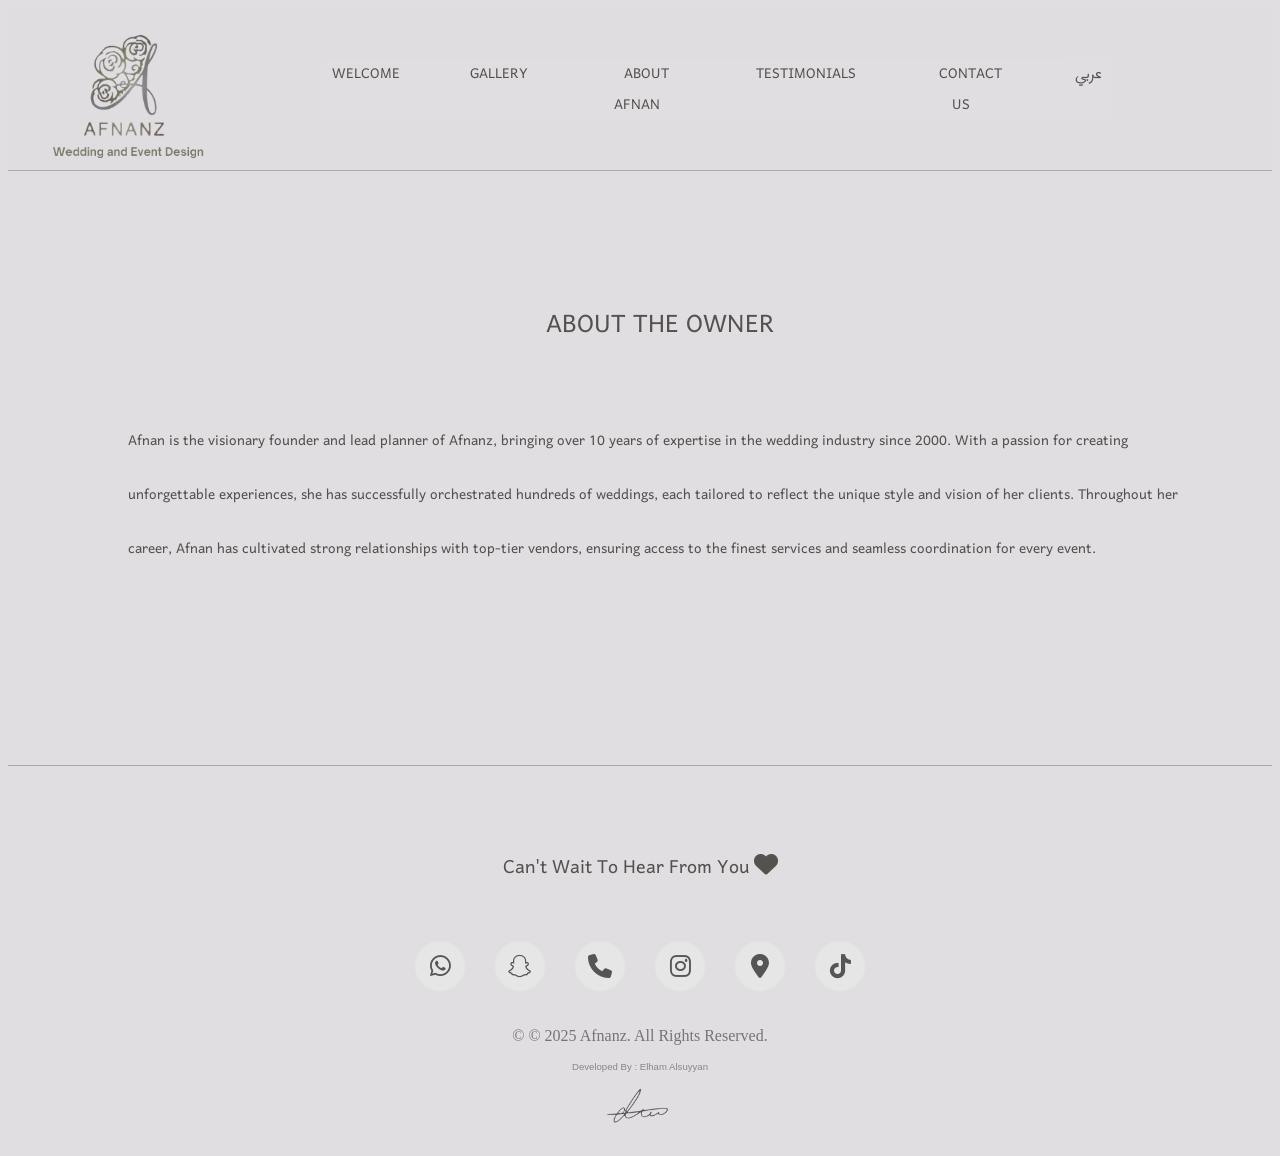
==== commit c46216bc: "initial" ====
--- a/about.html
+++ b/about.html
@@ -7,6 +7,7 @@
   <meta name="viewport" content="width=device-width, initial-scale=1.0">
   <title>Afnanz</title>
   <link rel="stylesheet" href="styles.css">
+  <link rel="icon" href="photos/favicon.webp">
   <link rel="preconnect" href="https://fonts.googleapis.com">
   <link rel="preconnect" href="https://fonts.gstatic.com" crossorigin>
   <link href="https://fonts.googleapis.com/css2?family=Lugrasimo&family=Playwrite+AU+SA:wght@100..400&display=swap"
@@ -17,13 +18,17 @@
   <link rel="preconnect" href="https://fonts.gstatic.com" crossorigin>
   <link href="https://fonts.googleapis.com/css2?family=Zain:ital,wght@0,200;0,300;0,400;0,700;0,800;0,900;1,300;1,400&display=swap" rel="stylesheet">
 
-  <link rel="icon" href="photos/icon2.png">
+ 
 
 <link rel="preconnect" href="https://fonts.googleapis.com">
 <link rel="preconnect" href="https://fonts.gstatic.com" crossorigin>
 <link href="https://fonts.googleapis.com/css2?family=Comfortaa:wght@300..700&family=Encode+Sans+SC:wght@100..900&family=Red+Hat+Text:ital,wght@0,300..700;1,300..700&family=Zain:ital,wght@0,200;0,300;0,400;0,700;0,800;0,900;1,300;1,400&display=swap" rel="stylesheet">
 
-
+ 
+
+<link rel="preconnect" href="https://fonts.googleapis.com">
+<link rel="preconnect" href="https://fonts.gstatic.com" crossorigin>
+<link href="https://fonts.googleapis.com/css2?family=Harmattan:wght@400;500;600;700&display=swap" rel="stylesheet">
 
 
 
@@ -39,25 +44,28 @@
 
     <!-- #####################################Header################################################## -->
 
-
-    <!-- Header -->
-    <header class="header">
-      <!-- Logo -->
-      <div class="logo-container">
-        <img src="photos/icon.png" class="logo" alt="Logo">
-      </div>
-      <button class="menu-toggle">menu</button>
-      <!-- Navigation Menu -->
-      <nav class="menu">
-        <ul>
-          <li><a href="index.html">Welcome</a></li>
-          <li><a href="gallery.html">Gallery</a></li>
-          <li><a href="about.html">Aboout Afnan</a></li>
-          <li><a href="testimonials.html">Testimonials</a></li>
-          <li><a href="#contact">Contact Us</a></li>
-        </ul>
-      </nav>
-    </header>
+  <!-- Header -->
+  <header class="header">
+    <!-- Logo -->
+    <div class="logo-container">
+      <img src="photos/icon.webp" class="logo" alt="Logo">
+    </div>
+    <button data-en="menu" data-ar="القائمة" class="menu-toggle">menu</button>
+   
+    <!-- Navigation Menu -->
+    <nav class="menu">
+      <ul>
+        <li><a data-en="Welcome" data-ar="أهلاً" href="index.html">Welcome</a></li>
+        <li><a data-en="Gallery" data-ar=" معرض الصور" href="gallery.html">Gallery</a></li>
+        <li><a data-en="About Afnan" data-ar="عن أفنان" href="about.html">About Afnan</a></li>
+        <li><a data-en="Testimonials" data-ar="أراء العملاء" href="testimonials.html">Testimonials</a></li>
+        <li><a data-en="Contact Us" data-ar="تواصل معنا" href="#contact">Contact Us</a></li>
+        <li style="padding-bottom: 5px;"><a  id="language-toggle">عربي</a></li>
+      </ul>
+    </nav>
+
+   
+  </header>
 
 
     <!-- #####################################Header-End################################################## -->
@@ -70,36 +78,31 @@
     <!-- About Afnan Section -->
     <section id="about" class="section-afnan">
 
+      <div class="image-container" style="padding: 0px;">
+        <img src="photos/icon.webp" class="gallery-icon">
+    </div>
+   
+
         <div class="about-container">
          
           <div class="about-content">
-            <h2>About the Owner</h2>
+            <h2 data-en="About the Owner" data-ar=" عن أفنان">About the Owner</h2>
             <br>
-            <p>
-              Text Text Text Text Text Text Text Text Text Text Text Text Text Text Text Text Text Text Text Text Text
-              Text Text Text Text Text Text Text
-              Text Text Text Text Text Text Text Text Text Text Text Text Text Text Text Text Text Text Text Text Text
-              Text Text Text Text Text Text Text Text Te
-              Text Text Text Text Text Text Text Text Text Text Text Text Text Text Text Text Text Text Text
-              Text Text Text Text Text Text Text Text Text Text Text
-              Text Text Text Text Text Text Text Text Text Text Text Text Text Text Text Text Text Text Text Text Text
-              Text Text Text Text Text Text Text
-              Text Text Text Text Text Text Text Text Text Text Text Text Text Text Text Text Text Text Text Text Text
-              Text Text Text Text Text Text Text Text Te
-              Text Text Text Text Text Text Text Text Text Text Text Text Text Text Text Text Text Text Text
-              Text Text Text Text Text Text Text Text Text Text Text.
+            <p style="font-family: 'Harmattan', serif;" id="target-paragraph" data-en=" Afnan is the visionary founder and lead planner of Afnanz, bringing over 00 years of expertise in the wedding industry since 2016. With a passion for creating unforgettable experiences, she has successfully orchestrated hundreds of weddings, each tailored to reflect the unique style and vision of her clients.
+
+            Throughout her career, Afnan has cultivated strong relationships with top-tier vendors, ensuring access to the finest services and seamless coordination for every event. She is known for her exceptional ability to manage both the excitement and challenges of wedding planning with grace and professionalism. Her keen attention to detail, clear and effective communication with clients and vendors, and unwavering commitment to punctuality set her apart as a leader in the industry.
+                        " data-ar="أفنان هي المؤسسة والرئيسة التنفيذية لـ Afnanz،  تعرف أفنان بقدرتها الاستثنائية على إدارة حماس وتحديات تنظيم الزفاف برُقي واحترافية. تميزها دقتها العالية في التفاصيل، تواصلها الواضح والفعال مع العملاء والموردين، والتزامها الدائم بالمواعيد، مما يجعلها رائدة في هذا المجال. مدفوعةً بشغفها العميق بمهنتها، تسعى أفنان باستمرار إلى الارتقاء بكل حفل زفاف تخطط له، محولة الأحلام إلى واقع ينبض بالأناقة والإتقان.حيث تجلب معها خبرة تمتد لأكثر من 00 عامًا في صناعة تنظيم حفلات الزفاف منذ عام 2000. بشغفها العميق لابتكار تجارب لا تُنسى، نجحت في تنسيق مئات حفلات الزفاف، مما جعل كل حفل يعكس أسلوب ورؤية عملائها الفريدة. على مدار مسيرتها المهنية، قامت أفنان ببناء علاقات قوية مع نخبة من مزودي الخدمات، مما يضمن حصول عملائها على أفضل الخدمات وتنسيقًا سلسًا لكل مناسبة.">
+                    Afnan is the visionary founder and lead planner of Afnanz, bringing over 10 years of expertise in the wedding industry since 2000. With a passion for creating unforgettable experiences, she has successfully orchestrated hundreds of weddings, each tailored to reflect the unique style and vision of her clients.
+
+Throughout her career, Afnan has cultivated strong relationships with top-tier vendors, ensuring access to the finest services and seamless coordination for every event. 
             </p>
-            <p>
-              Text Text Text Text Text Text Text Text Text Text Text Text Text Text Text Text Text Text Text Text Text
-              Text Text Text Text Text Text Text
-              Text Text Text Text Text Text Text Text Text Text Text Text Text Text Text Text Text Text Text Text Text
-              Text Text Text Text Text Text Text Text Te
-              Text Text Text Text Text Text Text Text Text Text Text Text Text Text Text Text Text Text Text
-              Text Text Text Text Text Text Text Text Text Text Text.
-            </p>
+            
           </div>
         </div>
         </div>
+
+
+        
   
       </section>
   
@@ -117,18 +120,23 @@
 
       <div class="body-div">
 
-        <h4 class="contact-h4">Can't wait to hear from you! <i class="fa-solid fa-heart"></i></h4>
+        <h4 class="contact-h4">Can't wait to hear from you <i class="fa-solid fa-heart"></i></h4>
+        
+  
         <div class="contact-icons">
           <a href="https://wa.me/966500180181" target="_blank"><i class="fa-brands fa-whatsapp"></i></a>
           <a href="https://www.snapchat.com/add/afnannz_events" target="_blank"><i class="fab fa-snapchat"></i></a>
           <a href="tel:966500180181" target="_blank"><i class="fa-solid fa-phone"></i></a>
           <a href="https://l.wl.co/l?u=https://instagram.com/afnannz_weddings_?igshad%3DYmMTA2M2Y%3D" target="_blank"><i
               class="fab fa-instagram"></i></a>
-          <a href="https://maps.app.goo.gl/Q1tNdZCwXKK1D2ro8?g_st=ic" target="_blank"><i
+          <a href="https://maps.app.goo.gl/4U521JxKDgoknao57?g_st=iw" target="_blank"><i
               class="fa-solid fa-location-dot"></i></a>
+          <a href="https://www.tiktok.com/@afnannz.events?_t=ZS-8tpieNVwBAm&_r=1" target="_blank"><i
+              class="fa-brands fa-tiktok"></i></a>
 
         </div>
 
+      
       </div>
 
     </section>
@@ -138,11 +146,13 @@
     <!-- ################################Footer####################################################### -->
 
     <footer>
-      <p style="font-family:-apple-system, BlinkMacSystemFont; text-transform: none;" >&copy; 2025 Afnanz. All Rights Reserved.</p>
+
+      <p style="font-family:-apple-system, BlinkMacSystemFont; text-transform: none; color: rgba(83, 82, 79, 0.75);" data-en="2025 Afnanz. All Rights
+      Reserved." data-ar=" © جميع الحقوق محفوظة. أفنانز 2025">&copy; © 2025 Afnanz. All Rights
+        Reserved.</p>
       <p class="e-name" > Developed by : Elham Alsuyyan</p>
-      <a href="https://elm1100.github.io/eResume/"><img src="photos/elm.png" class="elm"></a>
-      
-      <!--<button id="language-toggle">Switch to Arabic</button>-->
+      <a href="https://elm1100.github.io/eResume/"><img src="photos/elm.webp" class="elm"></a>
+    
     </footer>
 
     <!-- ################################Footer-end####################################################### -->
@@ -176,6 +186,56 @@
   </script>
 
 
+<script>
+  document.addEventListener("DOMContentLoaded", function () {
+      const htmlElement = document.documentElement;
+      const languageToggle = document.getElementById("language-toggle");
+      const elementsToTranslate = document.querySelectorAll("[data-en]");
+      const targetParagraph = document.getElementById("target-paragraph"); // Select the specific paragraph
+
+      // Check if a language is saved in localStorage
+      let savedLanguage = localStorage.getItem("selectedLanguage");
+
+      // Function to update the language and text direction for the specific paragraph
+      function updateLanguage(lang) {
+          htmlElement.lang = lang;
+          localStorage.setItem("selectedLanguage", lang);
+
+          if (lang === "ar") {
+              languageToggle.textContent = "English";
+              elementsToTranslate.forEach(el => el.innerHTML = el.getAttribute("data-ar"));
+
+              // Change text direction for the specific paragraph
+              if (targetParagraph) {
+                  targetParagraph.style.direction = "rtl";
+                  targetParagraph.style.textAlign = "right"; 
+              }
+
+          } else {
+              languageToggle.textContent = "عربي";
+              elementsToTranslate.forEach(el => el.innerHTML = el.getAttribute("data-en"));
+
+              // Reset text direction for the specific paragraph
+              if (targetParagraph) {
+                  targetParagraph.style.direction = "ltr";
+                  targetParagraph.style.textAlign = "left"; 
+              }
+          }
+      }
+
+      // Apply saved language if available
+      if (savedLanguage) {
+          updateLanguage(savedLanguage);
+      }
+
+      // Toggle language on button click
+      languageToggle.addEventListener("click", function () {
+          let newLanguage = htmlElement.lang === "en" ? "ar" : "en";
+          updateLanguage(newLanguage);
+      });
+  });
+</script>
+
 
 
     </body>
--- a/styles.css
+++ b/styles.css
@@ -10,19 +10,19 @@
 
 a {
 
+  font-family: "Harmattan", serif;
+  font-weight: lighter;
+  color: rgb(83, 82, 79);
+}
+
+body {
+
   font-family: "Comfortaa", serif;
-  color: rgb(191, 28, 28);
+  color: rgb(83, 82, 79);
   font-weight: lighter;
-}
-
-body {
-
-  font-family: "Comfortaa", serif;
-  color: rgb(71, 66, 66);
-  font-weight: lighter;
 
   background: rgb(224, 222, 224);
-
+  cursor: default;
   max-width: 100%;
 
 
@@ -33,18 +33,19 @@
 h2,
 h3,
 h4 {
-  font-family: "Comfortaa", serif;
-  color: rgb(71, 66, 66);
-  font-size: 22px;
+  font-family: "Harmattan", serif;
+  color: rgb(83, 82, 79);
+  font-size: xx-large;
   text-transform: uppercase;
   font-weight: lighter;
 }
 
 p {
   font-family: "Comfortaa", serif;
-  color: rgb(60, 55, 48);
+  color: rgb(83, 82, 79);
   font-weight: lighter;
-  text-transform: lowercase;
+
+
 }
 
 
@@ -57,7 +58,7 @@
   body {
 
     font-family: "Comfortaa", serif;
-    color: rgb(71, 66, 66);
+    color: rgb(83, 82, 79);
     font-weight: lighter;
     background: rgb(224, 222, 224);
     max-width: 100%;
@@ -68,33 +69,22 @@
   h2,
   h3,
   h4 {
-    font-family: "Comfortaa", serif;
-    color: rgb(71, 66, 66);
-    font-size: medium;
+    font-family: "Harmattan", serif;
+    color: rgb(83, 82, 79);
+    font-size: larger;
     text-transform: uppercase;
     font-weight: lighter;
   }
 
   p {
     font-family: "Comfortaa", serif;
-    color: rgb(60, 55, 48);
+    color: rgb(83, 82, 79);
     font-weight: lighter;
     font-size: small;
-    text-transform: lowercase;
-  }
-
-}
-
-
-
-
-main {
-  margin-top: 1px;
-  width: 100%;
-}
-
-
-
+
+  }
+
+}
 
 
 /*  menu button for mobile */
@@ -112,6 +102,8 @@
   /* Ensures the menu is visible and horizontal by default */
   list-style: none;
   gap: 1rem;
+  justify-self: center;
+  padding-right: 150px;
   /* Adds spacing between items */
 }
 
@@ -180,7 +172,7 @@
 
     /* Optional: Add a shadow for dropdown */
     overflow-y: auto;
-    font-family: "Comfortaa", serif;
+    font-family: "Harmattan", serif;
     /* Add scrolling if content overflows */
     z-index: 1000;
     /* Ensure the menu appears on top of other elements */
@@ -194,8 +186,8 @@
     font-size: smaller;
     /*nothing changes*/
     margin-bottom: 20px;
-    color: rgb(60, 55, 48);
-    border-bottom: 2px solid #0c0b0b3f;
+    color: rgb(83, 82, 79);
+    border-bottom: 1.3px solid #0c0b0b3f;
 
   }
 
@@ -212,19 +204,22 @@
   .menu a {
     font-size: small;
     line-height: 2.5em;
-    font-family: "Comfortaa", serif;
-    color: rgb(71, 66, 66);
+    font-family: "Harmattan", serif;
+    color: rgb(83, 82, 79);
     font-weight: lighter;
     text-transform: uppercase;
   }
 
   .menu-toggle {
+    position: absolute;
+    left: 50%;
+    transform: translateX(-50%);
     display: block;
-
+    font-size: larger;
     /* Scales with the container */
     padding-right: 0;
     /* Remove padding that shifts alignment */
-    color: rgb(60, 55, 48);
+    color: rgb(83, 82, 79);
     width: auto;
     /* Width as a percentage of the viewport width */
     height: auto;
@@ -235,7 +230,7 @@
     /* Enable flexbox */
     justify-content: center;
     /* Center horizontally */
-    font-family: "Comfortaa", serif;
+    font-family: "Harmattan", serif;
     align-items: center;
     /* Center vertically */
     margin: 0 auto;
@@ -262,7 +257,7 @@
 /* Header container */
 header {
   display: flex;
-  justify-content: center;
+  justify-content: space-between;
   align-items: center;
   padding: 20px 10px;
   padding-bottom: 3px;
@@ -296,7 +291,9 @@
   /* Adjust logo height as needed */
   object-fit: contain;
   padding-right: 120px;
+  padding-left: 30px;
   width: auto;
+
 }
 
 /* Navigation menu */
@@ -306,11 +303,11 @@
   list-style: none;
   padding: 0;
   margin: 0;
-
+  font-family: "Harmattan", serif;
 
   gap: 40px;
-  column-gap: 10px;
-  background: rgba(224, 222, 224, 0.774);
+  column-gap: 50px;
+  background: #e0dee0;
 
 
 }
@@ -318,14 +315,14 @@
 .menu li {
   display: inline-block;
 
+
 }
 
 .menu a {
   text-decoration: none;
-  color: rgb(60, 55, 48);
+  color: rgb(83, 82, 79);
   font-size: large;
-  font-family: "Comfortaa", serif;
-  color: rgb(71, 66, 66);
+  color: rgb(83, 82, 79);
   font-weight: lighter;
   text-transform: uppercase;
   padding: 5px 10px;
@@ -404,26 +401,29 @@
 
 
 
+
+
 @media (max-width: 768px) {
 
   .section-afnan {
     scroll-margin-top: 80px;
     padding: 10px;
-    margin-top: 50px;
+    margin-top: 10px;
     text-align: center;
   }
 
 }
 
 .contact-section {
-  padding: 50px;
+  padding: 30px;
   text-align: center;
   scroll-margin-top: 180px;
   background: #e0dee0;
   padding-bottom: 0px;
   border-top: 1px solid #0c0b0b3f;
-}
-
+  padding-left: 0px;
+  padding-right: 0px;
+}
 
 
 
@@ -543,7 +543,7 @@
 
 .testimonial-p {
 
-  font-family: "Comfortaa", serif;
+  font-family: "Harmattan", serif;
   line-height: 1.7;
   font-weight: bold;
   color: rgba(71, 66, 66, 0.784);
@@ -552,7 +552,7 @@
 }
 
 .author {
-
+  font-family: "Harmattan", serif;
   color: rgba(71, 66, 66, 0.784);
 }
 
@@ -567,7 +567,7 @@
 
   .author {
 
-    font-size: x-small;
+    font-size: small;
   }
 }
 
@@ -613,15 +613,30 @@
 }
 
 .about-content p {
-  font-size: smaller;
-  line-height: 1.9;
+  font-size: large;
   text-align: left;
-}
+  animation-name: slideleft;
+  animation-duration: 1s;
+  line-height: 3em;
+
+}
+
+
 
 @media (max-width: 768px) {
 
   .about-container img {
     display: none;
+
+  }
+
+  .about-content p {
+    font-size: small;
+    line-height: 1.9;
+    text-align: left;
+    animation-name: slideleft;
+    animation-duration: 1s;
+    line-height: 2.5em;
 
   }
 
@@ -669,13 +684,13 @@
   align-items: center;
   flex-wrap: wrap;
   /* Ensure icons wrap on smaller screens */
-  padding-top: 30px;
+  padding-top: 20px;
 }
 
 .contact-icons a {
   text-decoration: none;
   color: #555;
-  font-size: 2rem;
+  font-size: 1.5rem;
   /* Default size */
   transition: color 0.3s ease;
 }
@@ -686,8 +701,8 @@
 
 .contact-icons i {
   display: inline-block;
-  width: 70px;
-  height: 70px;
+  width: 50px;
+  height: 50px;
   background: #e7e6e6;
   border-radius: 50%;
   display: flex;
@@ -703,7 +718,7 @@
 
 .contact-h4 {
 
-  font-size: smaller;
+  font-size: x-large;
   text-decoration: wavy;
   text-transform: capitalize;
 
@@ -717,14 +732,22 @@
   }
 
   .contact-icons i {
-    width: 50px;
+    width: 40px;
     /* Smaller icon size */
-    height: 50px;
+    height: 40px;
   }
 
   .contact-icons a {
-    font-size: 1.5rem;
+    font-size: 1rem;
     /* Adjust font size */
+  }
+
+
+  .contact-h4 {
+
+    font-size: medium;
+
+
   }
 }
 
@@ -765,13 +788,34 @@
 
 }
 
+
+
+@media (max-width: 768px) {
+
+  /*elm logo styles*/
+  .elm {
+    width: 70px;
+    height: auto;
+  }
+
+  .e-name {
+
+    font-size: 0.6rem;
+  }
+
+}
+
+
+
+
 /*footer styles*/
 footer {
   text-align: center;
   padding: 20px;
   font-family: "Comfortaa", serif;
   background: #e0dee0;
-  color: rgb(60, 55, 48);
+  color: rgb(83, 82, 79);
+  padding-bottom: 5px;
 }
 
 
@@ -956,13 +1000,149 @@
 
 
 
+.gallery-icon {
+
+  width: 100px;
+  height: 70px;
+  padding-top: 20px;
+  padding-bottom: 20px;
+
+}
+
+
+
+
+/* small screens */
+@media (min-width: 480px) {
+
+
+
+  .gallery-icon {
+    display: none;
+  }
+
+
+}
+
+
+
+
+
+
+
+
+
+
+
+
+
+
+
+
+
+.image-container {
+  display: flex;
+  justify-content: center;
+  /* Centers horizontally */
+  align-items: center;
+  /* Centers vertically if needed */
+  width: 100%;
+  height: auto;
+  margin-bottom: 0px;
+}
+
+.hor-image-container {
+  display: flex;
+  justify-content: center;
+  /* Centers horizontally */
+  align-items: center;
+  /* Centers vertically if needed */
+  width: 100%;
+  height: auto;
+  padding-bottom: 20px;
+
+}
+
+.ver-image-container {
+  display: flex;
+  justify-content: center;
+  /* Centers horizontally */
+  align-items: center;
+  /* Centers vertically if needed */
+  width: 100%;
+  height: auto;
+  padding-bottom: 20px;
+
+}
+
+img {
+
+  max-width: 90%;
+  max-height: 100vh;
+  border-radius: 10px;
+}
+
+div {
+  padding-top: 20px;
+}
+
+@media (max-width: 768px) {
+
+
+
+  div {
+    padding-top: 10px;
+    padding-bottom: 10px;
+  }
+
+
+}
+
+@media (min-width: 768px) {
+
+
+
+  .ver-image-container {
+    display: flex;
+    justify-content: center;
+    /* Centers horizontally */
+    align-items: center;
+    /* Centers vertically if needed */
+    width: 100%;
+    height: auto;
+    margin-bottom: 0px;
+    padding-top: 0px;
+  }
+
+
+}
+
+
+
+
+
+#language-toggle {
+  box-shadow: none;
+  border-style: none;
+  background-color: #e0dee0;
+  font-family: "Harmattan", serif;
+}
+
+#language-toggle:hover {
+  cursor: pointer;
+  color: #0f4169;
+}
+
+
+
+
 .grid-container {
   display: grid;
-  grid-template-columns: 1fr;
-  gap: 40px;
-  /* Reduced gap */
-  padding: 10px;
-  padding-top: 20px;
+  grid-template-columns: repeat(2, 1fr);
+  gap: 20px;
+  padding: 5px;
+  max-width: 800px;
+  margin: auto;
   justify-items: center;
 }
 
@@ -970,23 +1150,67 @@
   .grid-container {
     grid-template-columns: 1fr;
     gap: 10px;
-    padding-top: 40px;
-  }
-}
-
-.grid-item {
+    padding-top: 15px;
+  }
+}
+
+.grid-item-l {
   position: relative;
-  background: #605f5f12;
-  border-radius: 8px;
   overflow: hidden;
-  box-shadow: 0 4px 6px rgba(0, 0, 0, 0.1);
+  text-align: center;
+  background: #e0dee0;
+  box-shadow: none;
+  border-radius: 0px;
   font-size: 0.85rem;
   padding: 10px;
-
   /* Allow height to adjust dynamically */
+  width: 89%;
+  animation-name: slideleft;
+  animation-duration: 0.5s;
+  opacity: 0;
+  transform: translateY(50px);
+  transition: all 0.5s ease-in-out;
+}
+
+
+.grid-item-r {
+  position: relative;
+  overflow: hidden;
   text-align: center;
+  background: #e0dee0;
+  box-shadow: none;
+  border-radius: 0px;
+  font-size: 0.85rem;
+  padding: 10px;
+  /* Allow height to adjust dynamically */
   width: 89%;
-}
+  animation-name: slideright;
+  animation-duration: 0.5s;
+  opacity: 0;
+  transform: translateY(50px);
+  transition: all 0.5s ease-in-out;
+
+}
+
+
+.grid-item-l.animate,
+.grid-item-r.animate {
+  opacity: 1;
+  transform: translateY(0);
+}
+
+@keyframes slideleft {
+  from {
+    transform: translateX(-100%);
+  }
+}
+
+@keyframes slideright {
+  from {
+    transform: translateX(100%);
+  }
+}
+
 
 @media (max-width: 780px) {
 
@@ -1005,6 +1229,24 @@
   }
 }
 
+
+
+.grid-item-r img,
+.grid-item-l img {
+  width: 100%;
+  border-radius: 10px;
+}
+
+.grid-item-r a,
+.grid-item-l a {
+  display: block;
+  text-decoration: none;
+  color: rgb(83, 82, 79);
+  font-size: medium;
+  font-weight: lighter;
+  margin-top: 5px;
+}
+
 .label {
   text-align: center;
   font-size: 16px;
@@ -1036,23 +1278,23 @@
 .slides-wel {
   display: flex;
   transition: transform 0.5s ease-in-out;
+  justify-content: center;
+
 }
 
 
 .slides-wel img {
   width: 100%;
-  max-height: 700px;
+  max-height: 100%;
+  max-width: 100%;
+
+  height: 100%;
   /* Restrict image height */
   object-fit: contain;
   /* Ensure the image scales proportionally */
   flex-shrink: 0;
-}
-
-
-
-
-
-
+
+}
 
 /*hide welcome page slides picture when screen is bigger that 780px*/
 @media (min-width: 780px) {
@@ -1065,44 +1307,6 @@
 }
 
 
-
-
-
-
-
-
-
-
-
-
-
-
-
-
-
-
-
-
-
-
-
-
-
-
-
-
-
-
-
-
-
-
-
-.slideshow-container {
-  position: relative;
-  max-width: 100%;
-  overflow: hidden;
-}
 
 .slides {
   display: flex;
@@ -1151,23 +1355,6 @@
   background-color: rgba(0, 0, 0, 0.8);
 }
 
-
-
-
-
-
-
-
-
-
-
-
-
-
-
-
-
-
 /*hides welcome page video when page is smaller */
 @media (max-width: 768px) {
 
@@ -1178,13 +1365,16 @@
   }
 
 }
-
-
-
-
 
 /*h1 in welcome page styles */
 .wel-h1 {
   margin-top: 0px;
   margin-bottom: 5px;
+  font-size: x-large;
+}
+
+@media (max-width: 768px) {
+  .wel-h1 {
+    font-size: medium;
+  }
 }
